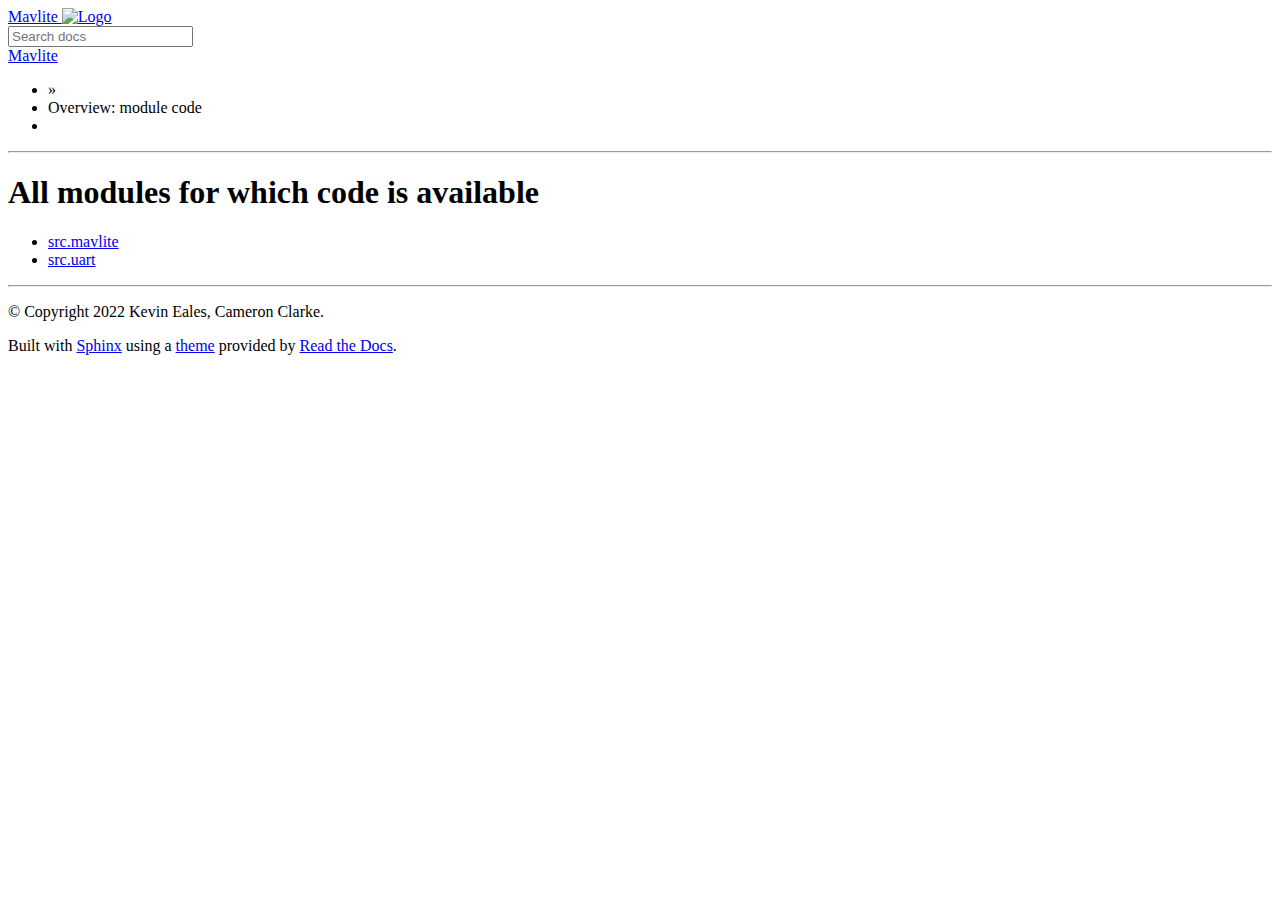
==== docs/_build/html/_modules/index.html @ 5cad0a5d "Started framing out the documentation." ====
<!DOCTYPE html>
<html class="writer-html5" lang="en" >
<head>
  <meta charset="utf-8" />
  <meta name="viewport" content="width=device-width, initial-scale=1.0" />
  <title>Overview: module code &mdash; Mavlite 0.1 documentation</title>
      <link rel="stylesheet" href="../_static/pygments.css" type="text/css" />
      <link rel="stylesheet" href="../_static/css/theme.css" type="text/css" />
      <link rel="stylesheet" href="../_static/styles.css" type="text/css" />
      <link rel="stylesheet" href="../_static/dark.css" type="text/css" />
      <link rel="stylesheet" href="../_static/light.css" type="text/css" />
    <link rel="shortcut icon" href="../_static/favicon.ico"/>
  <!--[if lt IE 9]>
    <script src="../_static/js/html5shiv.min.js"></script>
  <![endif]-->
  
        <script data-url_root="../" id="documentation_options" src="../_static/documentation_options.js"></script>
        <script src="../_static/jquery.js"></script>
        <script src="../_static/underscore.js"></script>
        <script src="../_static/_sphinx_javascript_frameworks_compat.js"></script>
        <script src="../_static/doctools.js"></script>
        <script src="../_static/script.js"></script>
    <script src="../_static/js/theme.js"></script>
    <link rel="index" title="Index" href="../genindex.html" />
    <link rel="search" title="Search" href="../search.html" /> 
</head>

<body class="wy-body-for-nav"> 
  <div class="wy-grid-for-nav">
    <nav data-toggle="wy-nav-shift" class="wy-nav-side">
      <div class="wy-side-scroll">
        <div class="wy-side-nav-search" >
            <a href="../contents.html" class="icon icon-home"> Mavlite
            <img src="../_static/mavlite.png" class="logo" alt="Logo"/>
          </a>
<div role="search">
  <form id="rtd-search-form" class="wy-form" action="../search.html" method="get">
    <input type="text" name="q" placeholder="Search docs" />
    <input type="hidden" name="check_keywords" value="yes" />
    <input type="hidden" name="area" value="default" />
  </form>
</div>
        </div><div class="wy-menu wy-menu-vertical" data-spy="affix" role="navigation" aria-label="Navigation menu">
              <!-- Local TOC -->
              <div class="local-toc"></div>
        </div>
      </div>
    </nav>

    <section data-toggle="wy-nav-shift" class="wy-nav-content-wrap"><nav class="wy-nav-top" aria-label="Mobile navigation menu" >
          <i data-toggle="wy-nav-top" class="fa fa-bars"></i>
          <a href="../contents.html">Mavlite</a>
      </nav>

      <div class="wy-nav-content">
        <div class="rst-content">
          <div role="navigation" aria-label="Page navigation">
  <ul class="wy-breadcrumbs">
      <li><a href="../contents.html" class="icon icon-home"></a> &raquo;</li>
      <li>Overview: module code</li>
      <li class="wy-breadcrumbs-aside">
      </li>
  </ul>
  <hr/>
</div>
          <div role="main" class="document" itemscope="itemscope" itemtype="http://schema.org/Article">
           <div itemprop="articleBody">
             
  <h1>All modules for which code is available</h1>
<ul><li><a href="src/mavlite.html">src.mavlite</a></li>
<li><a href="src/uart.html">src.uart</a></li>
</ul>

           </div>
          </div>
          <footer>

  <hr/>

  <div role="contentinfo">
    <p>&#169; Copyright 2022 Kevin Eales, Cameron Clarke.</p>
  </div>

  Built with <a href="https://www.sphinx-doc.org/">Sphinx</a> using a
    <a href="https://github.com/readthedocs/sphinx_rtd_theme">theme</a>
    provided by <a href="https://readthedocs.org">Read the Docs</a>.
   

</footer>
        </div>
      </div>
    </section>
  </div>
  <script>
      jQuery(function () {
          SphinxRtdTheme.Navigation.enable(true);
      });
  </script> 

</body>
</html>
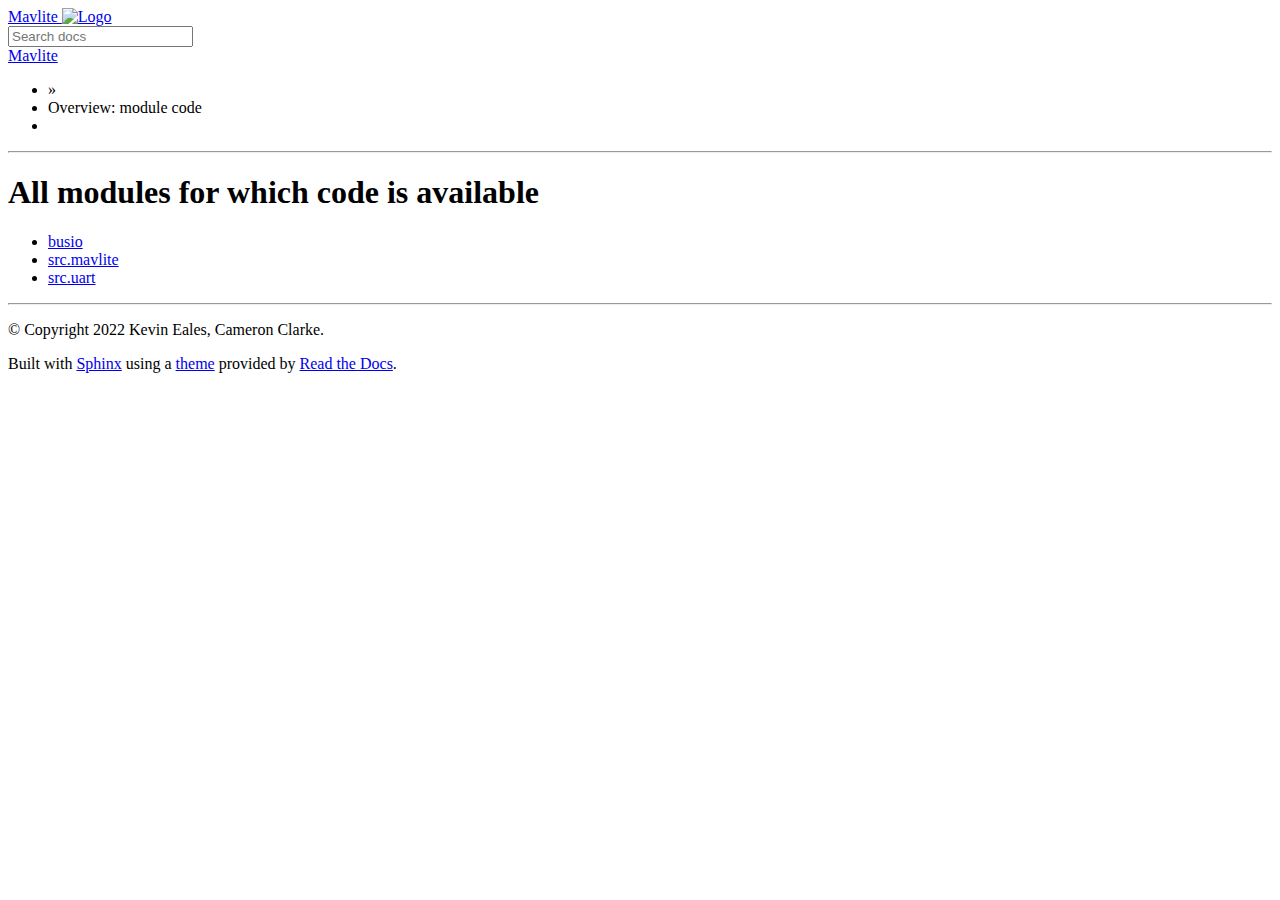
==== commit e18ee997: "Revised documentation." ====
--- a/docs/_build/html/_modules/index.html
+++ b/docs/_build/html/_modules/index.html
@@ -67,7 +67,8 @@
            <div itemprop="articleBody">
              
   <h1>All modules for which code is available</h1>
-<ul><li><a href="src/mavlite.html">src.mavlite</a></li>
+<ul><li><a href="busio.html">busio</a></li>
+<li><a href="src/mavlite.html">src.mavlite</a></li>
 <li><a href="src/uart.html">src.uart</a></li>
 </ul>
 
